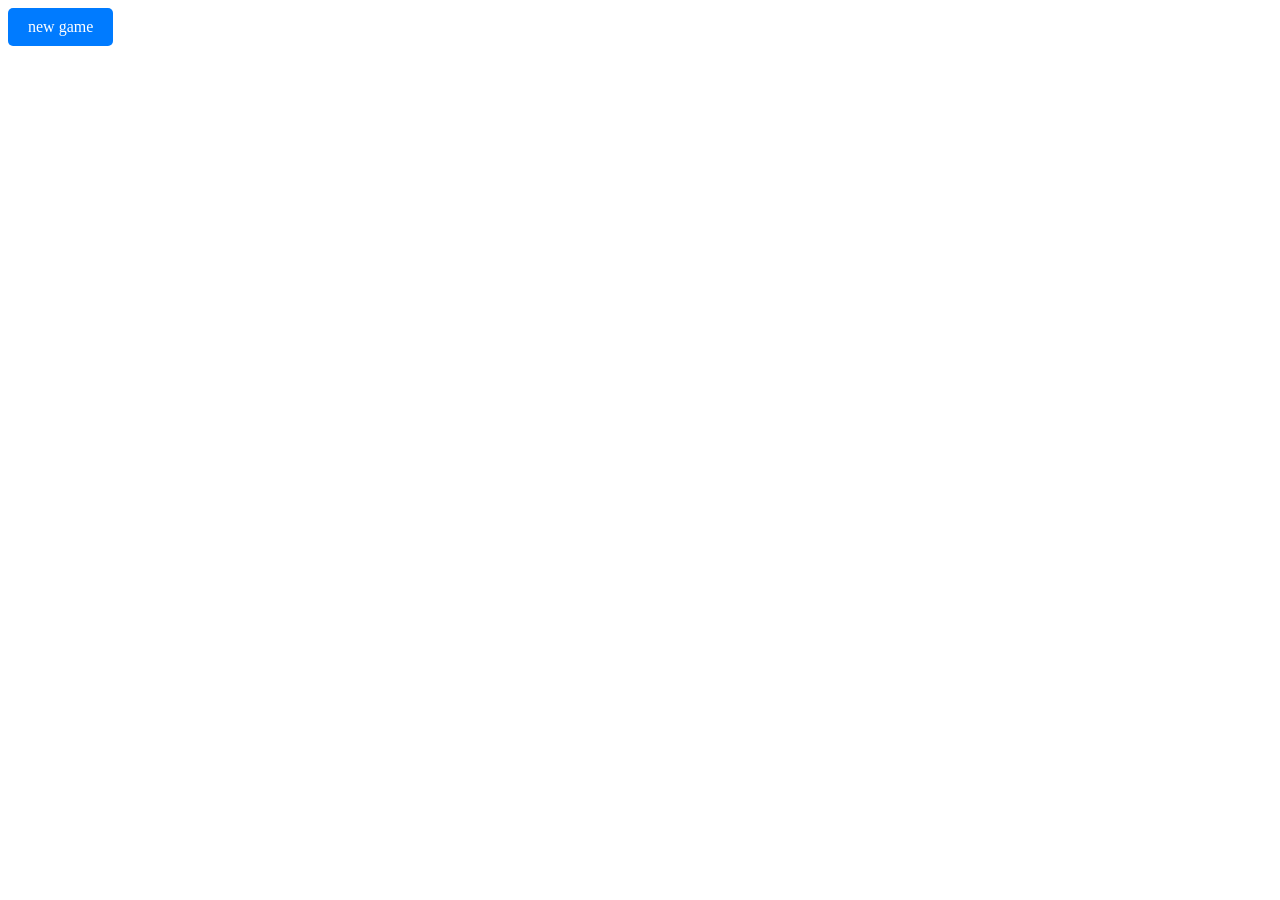
==== index.html @ 5758bad2 "initial commit" ====
<!DOCTYPE html>
    <html lang="en">
    <head>
        <meta charset="UTF-8">
        <meta name="viewport" content="width=device-width, initial-scale=1.0">
        <title>Kihumba's cup</title>
        <link rel="stylesheet" href="index.css">
    </head>
    <body>
        <a href="game.html" class="button">new game</a>

    </body>
    </html>
---- index.css ----
.button {
  display: inline-block;
  padding: 10px 20px;
  background-color: #007BFF;
  color: white;
  text-decoration: none;
  border-radius: 5px;
}
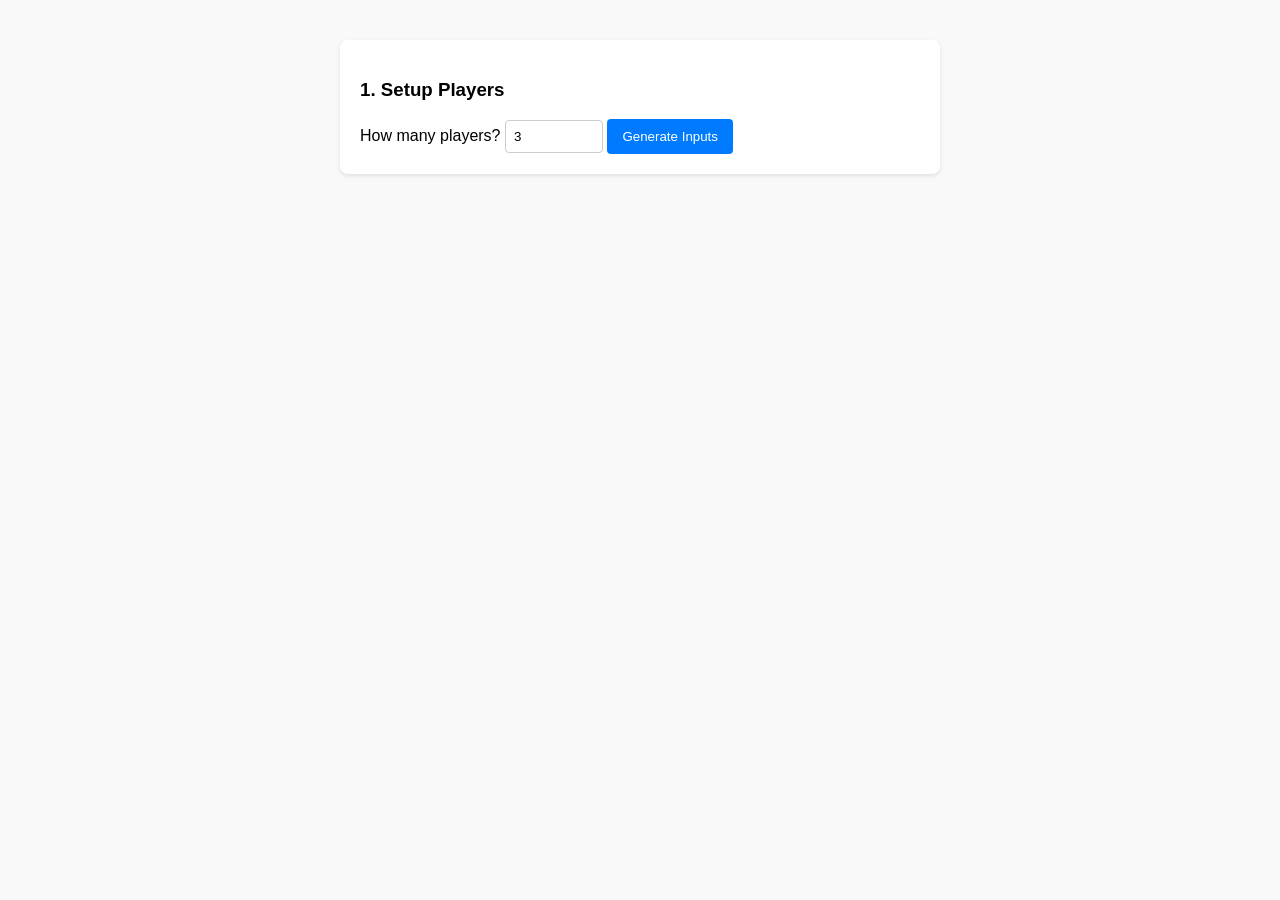
==== commit 7d6443f4: "initial commit" ====
--- a/index.html
+++ b/index.html
@@ -1,13 +1,179 @@
-    <!DOCTYPE html>
-    <html lang="en">
-    <head>
-        <meta charset="UTF-8">
-        <meta name="viewport" content="width=device-width, initial-scale=1.0">
-        <title>Kihumba's cup</title>
-        <link rel="stylesheet" href="index.css">
-    </head>
-    <body>
-        <a href="game.html" class="button">new game</a>
+<!DOCTYPE html>
+<html lang="en">
+<head>
+    <meta charset="UTF-8">
+    <meta name="viewport" content="width=device-width, initial-scale=1.0">
+    <title>Dynamic Leaderboard Generator</title>
+    <style>
+        body {
+            font-family: Arial, sans-serif;
+            max-width: 600px;
+            margin: 20px auto;
+            padding: 20px;
+            background-color: #f9f9f9;
+        }
+        .card {
+            background: white;
+            padding: 20px;
+            border-radius: 8px;
+            box-shadow: 0 2px 4px rgba(0,0,0,0.1);
+            margin-bottom: 20px;
+        }
+        .player-row {
+            display: flex;
+            gap: 10px;
+            margin-bottom: 10px;
+            align-items: center;
+        }
+        input[type="text"], input[type="number"] {
+            padding: 8px;
+            border: 1px solid #ccc;
+            border-radius: 4px;
+            flex: 1;
+        }
+        button {
+            padding: 10px 15px;
+            background-color: #007bff;
+            color: white;
+            border: none;
+            border-radius: 4px;
+            cursor: pointer;
+        }
+        button:hover {
+            background-color: #0056b3;
+        }
+        table {
+            width: 100%;
+            border-collapse: collapse;
+            margin-top: 15px;
+        }
+        th, td {
+            padding: 10px;
+            border: 1px solid #ddd;
+            text-align: left;
+        }
+        th {
+            background-color: #f2f2f2;
+        }
+    </style>
+</head>
+<body>
 
-    </body>
-    </html>+    <!-- Step 1: Define Number of Players -->
+    <div class="card">
+        <h3>1. Setup Players</h3>
+        <label for="playerCount">How many players? </label>
+        <input type="number" id="playerCount" min="1" value="3" style="width: 80px; flex: none;">
+        <button onclick="generateFields()">Generate Inputs</button>
+    </div>
+
+    <!-- Step 2: Dynamic Input Fields -->
+    <div class="card" id="inputSection" style="display: none;">
+        <h3>2. Enter Names and Points</h3>
+        <div id="playerFieldsContainer"></div>
+        <button onclick="calculateLeaderboard()">Submit & Rank</button>
+    </div>
+
+    <!-- Step 3: Results Leaderboard -->
+    <div class="card" id="resultsSection" style="display: none;">
+        <h3>3. Leaderboard Standings</h3>
+        <table id="leaderboardTable">
+            <thead>
+                <tr>
+                    <th>Rank</th>
+                    <th>Player Name</th>
+                    <th>Points</th>
+                </tr>
+            </thead>
+            <tbody></tbody>
+        </table>
+    </div>
+
+    <script>
+        function generateFields() {
+            const count = parseInt(document.getElementById('playerCount').value);
+            const container = document.getElementById('playerFieldsContainer');
+            
+            if (isNaN(count) || count < 1) {
+                alert('Please enter a valid number of players.');
+                return;
+            }
+
+            // Clear previous inputs and reset sections
+            container.innerHTML = '';
+            document.getElementById('resultsSection').style.display = 'none';
+
+            // Generate rows dynamically
+            for (let i = 1; i <= count; i++) {
+                const row = document.createElement('div');
+                row.className = 'player-row';
+                row.innerHTML = `
+                    <span>#${i}</span>
+                    <input type="text" class="player-name" placeholder="Player ${i} Name" required>
+                    <input type="number" class="player-points" placeholder="Points" value="0" required>
+                `;
+                container.appendChild(row);
+            }
+
+            // Show the inputs block
+            document.getElementById('inputSection').style.display = 'block';
+        }
+
+        async function calculateLeaderboard() {
+    const nameInputs = document.querySelectorAll('.player-name');
+    const pointInputs = document.querySelectorAll('.player-points');
+    const playersData = [];
+
+    // Gather inputs into local payload array
+    nameInputs.forEach((input, index) => {
+        const name = input.value.trim() || `Player ${index + 1}`;
+        const points = parseFloat(pointInputs[index].value) || 0;
+        playersData.push({ name, points });
+    });
+
+    try {
+        // Send data directly to your new PHP backend
+        const response = await fetch('http://localhost:8080/vintageLeague/leaderboard.php', {
+            method: 'POST',
+            headers: {
+                'Content-Type': 'application/json'
+            },
+            body: JSON.stringify(playersData)
+        });
+
+        if (!response.ok) {
+            throw new Error(`Server returned status code ${response.status}`);
+        }
+
+        const result = await response.json();
+
+        if (result.status === 'success') {
+            // Populate the table using the backend-sorted data
+            const tbody = document.querySelector('#leaderboardTable tbody');
+            tbody.innerHTML = '';
+
+            result.data.forEach((player, index) => {
+                const row = document.createElement('tr');
+                row.innerHTML = `
+                    <td><strong>${index + 1}</strong></td>
+                    <td>${player.name}</td>
+                    <td>${player.points}</td>
+                `;
+                tbody.appendChild(row);
+            });
+
+            // Show results block
+            document.getElementById('resultsSection').style.display = 'block';
+        } else {
+            alert('Error from server: ' + result.message);
+        }
+
+    } catch (error) {
+        console.error('Submission failed:', error);
+        alert('Failed to connect to the backend server.');
+    }
+}
+
+    </script>
+</body>
+</html>
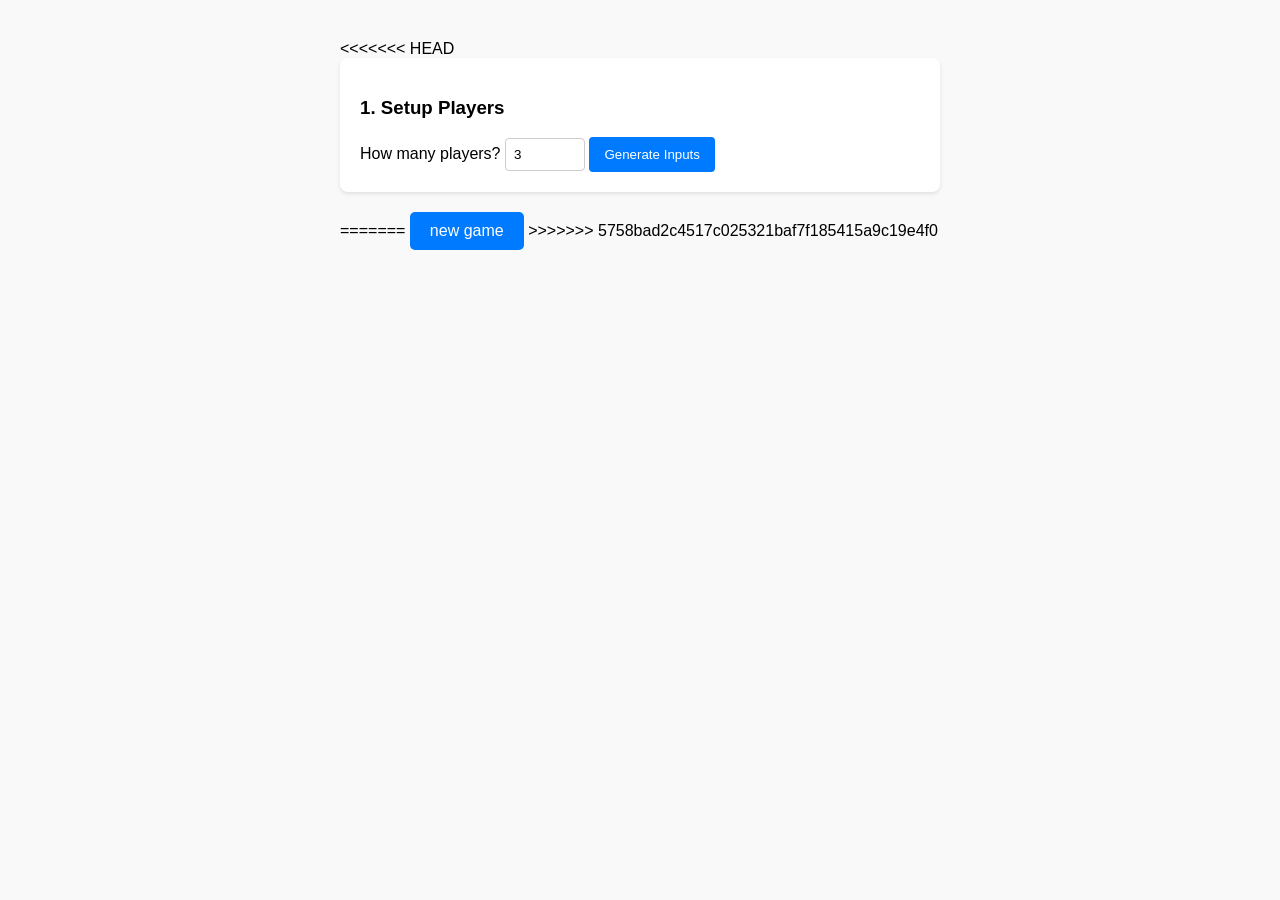
==== commit a86263dd: "resolved merge conflict in index.html" ====
--- a/index.html
+++ b/index.html
@@ -1,3 +1,4 @@
+<<<<<<< HEAD
 <!DOCTYPE html>
 <html lang="en">
 <head>
@@ -177,3 +178,18 @@
     </script>
 </body>
 </html>
+=======
+    <!DOCTYPE html>
+    <html lang="en">
+    <head>
+        <meta charset="UTF-8">
+        <meta name="viewport" content="width=device-width, initial-scale=1.0">
+        <title>Kihumba's cup</title>
+        <link rel="stylesheet" href="index.css">
+    </head>
+    <body>
+        <a href="game.html" class="button">new game</a>
+
+    </body>
+    </html>
+>>>>>>> 5758bad2c4517c025321baf7f185415a9c19e4f0
--- a/index.css
+++ b/index.css
@@ -0,0 +1,8 @@
+.button {
+  display: inline-block;
+  padding: 10px 20px;
+  background-color: #007BFF;
+  color: white;
+  text-decoration: none;
+  border-radius: 5px;
+}
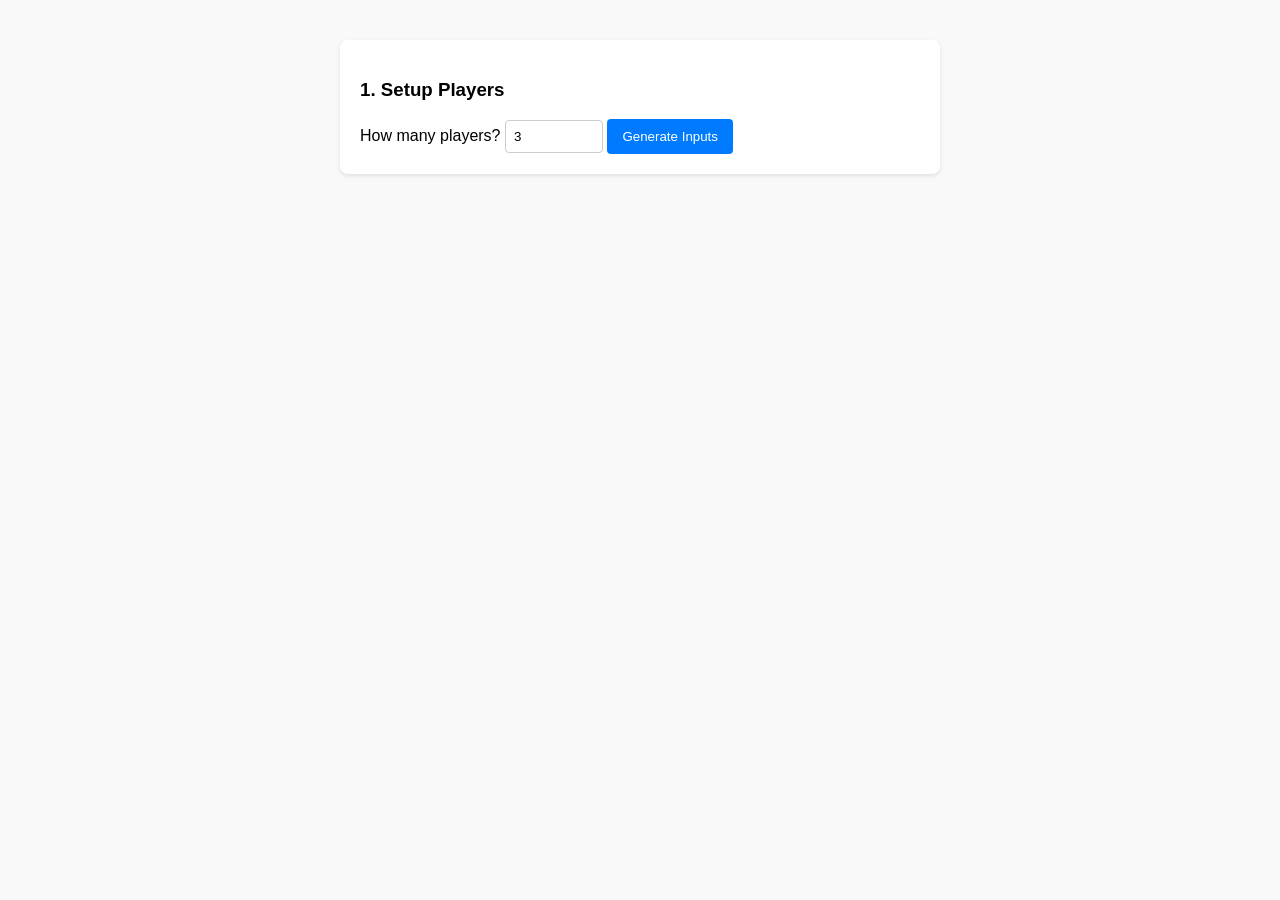
==== commit 1c334f7a: "forgot to save forgot to delete old index.html (fixed)" ====
--- a/index.html
+++ b/index.html
@@ -1,4 +1,3 @@
-<<<<<<< HEAD
 <!DOCTYPE html>
 <html lang="en">
 <head>
@@ -178,18 +177,3 @@
     </script>
 </body>
 </html>
-=======
-    <!DOCTYPE html>
-    <html lang="en">
-    <head>
-        <meta charset="UTF-8">
-        <meta name="viewport" content="width=device-width, initial-scale=1.0">
-        <title>Kihumba's cup</title>
-        <link rel="stylesheet" href="index.css">
-    </head>
-    <body>
-        <a href="game.html" class="button">new game</a>
-
-    </body>
-    </html>
->>>>>>> 5758bad2c4517c025321baf7f185415a9c19e4f0
